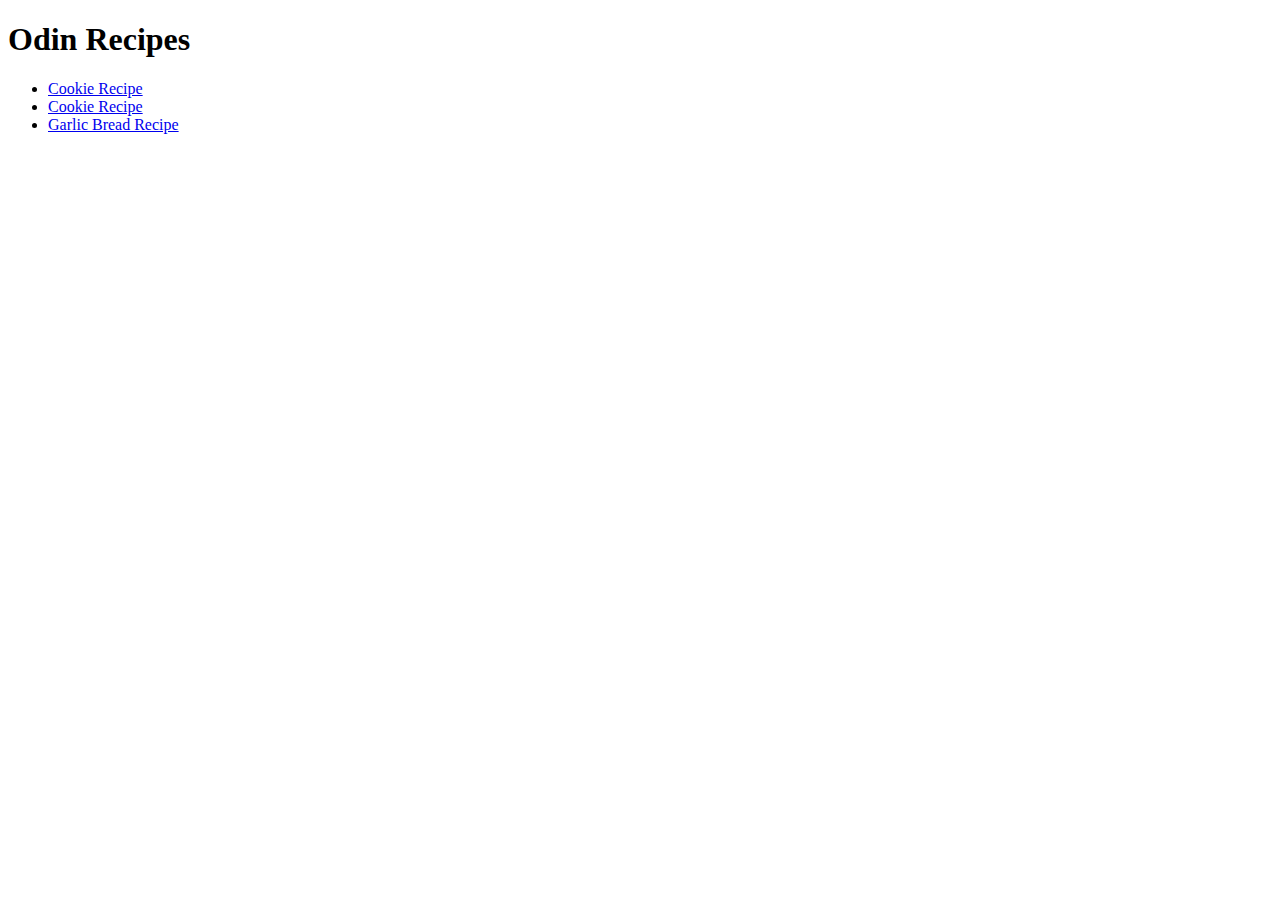
==== index.html @ ccaa4263 "Comitting all files for recipe page" ====
<!DOCTYPE html>

<html>
    <head>
        <meta charset="utf-8">
        <title>First Website</title>
    </head>

    <body>
        <h1>Odin Recipes</h1>
        <ul>
            <li><a href=recipes/cookies.html>Cookie Recipe</a></li>
            <li><a href=recipes/cookies.html>Cookie Recipe</a></li>
            <li><a href=recipes/garlic_bread.html>Garlic Bread Recipe</a></li>
        </ul>
    </body>


</html>
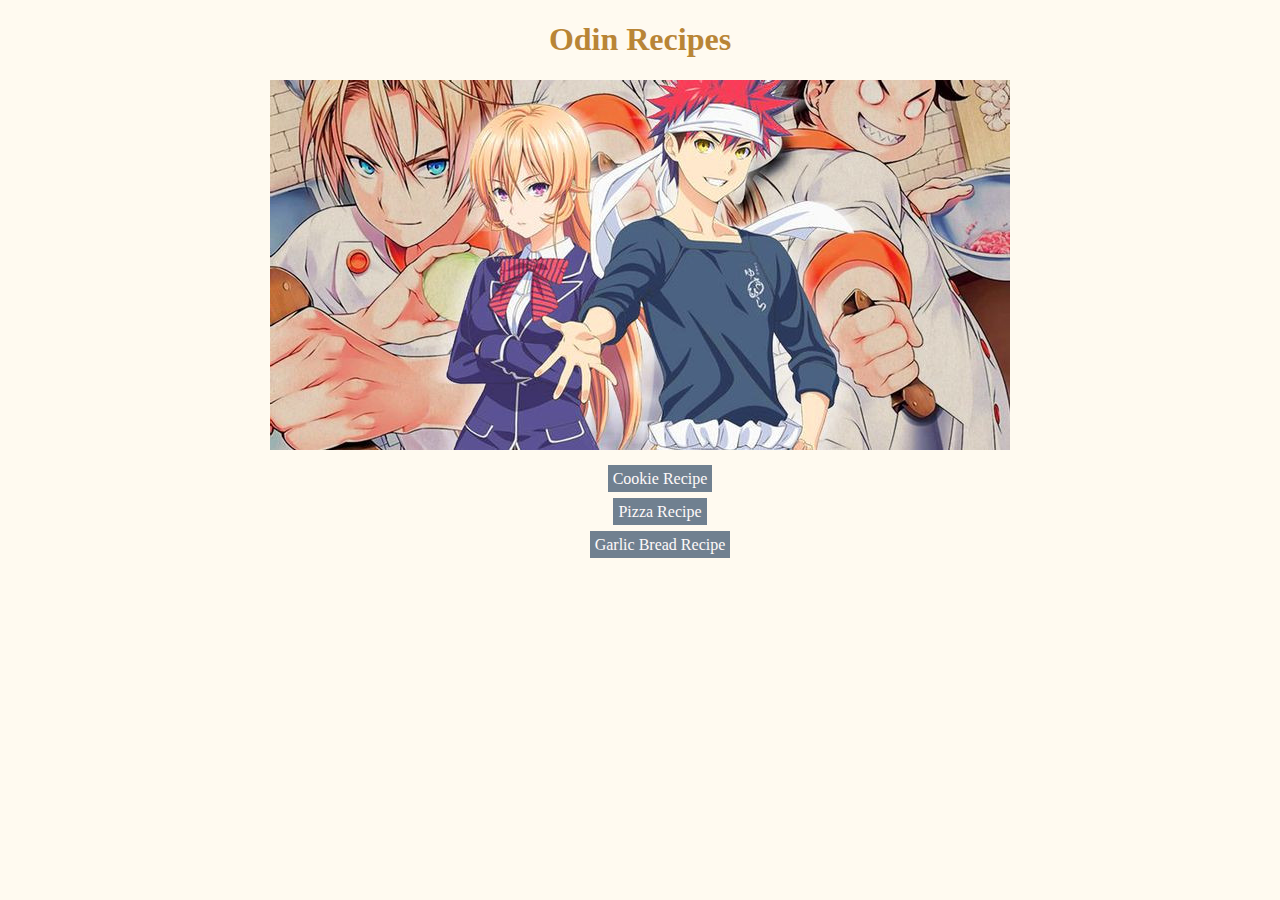
==== commit 7b5b120d: "Finally going to commit my first project" ====
--- a/index.html
+++ b/index.html
@@ -4,13 +4,15 @@
     <head>
         <meta charset="utf-8">
         <title>First Website</title>
+        <link rel="stylesheet" href="style.css"/>
     </head>
 
-    <body>
+    <body class="main">
         <h1>Odin Recipes</h1>
-        <ul>
+        <img src="images/Main_page.jpg">
+        <ul class="main-links">
             <li><a href=recipes/cookies.html>Cookie Recipe</a></li>
-            <li><a href=recipes/cookies.html>Cookie Recipe</a></li>
+            <li><a href=recipes/pizza.html>Pizza Recipe</a></li>
             <li><a href=recipes/garlic_bread.html>Garlic Bread Recipe</a></li>
         </ul>
     </body>
--- a/style.css
+++ b/style.css
@@ -0,0 +1,57 @@
+.garlic {
+    height: auto;
+    width: 700px;   
+    display: block;
+    margin: auto;
+    border: 5px solid black;
+}
+
+.cookie {
+    height: auto;
+    width: 350px;
+    display: block;
+    margin: auto;
+    border: 5px solid black;
+}
+
+.pizza {
+    display: block;
+    margin:auto;
+    height: auto;
+    width: 400px;
+    border: 5px solid black;
+}
+
+
+.main {
+    text-align: center; 
+    background:floralwhite;
+}
+
+.header {
+    background-color: peachpuff;
+    border: 10px solid black;
+    padding: 20px;
+    margin: 20px auto;
+    width: 500px;
+    text-align: center;
+}
+
+.main-links li {
+    list-style: none;
+    margin: 15px;
+}
+
+a {
+    text-decoration: none;
+    color:snow;
+    background:slategray;
+    padding: 5px;
+}
+
+.main h1,
+.main h3 {
+    color: rgb(185, 133, 54);
+}
+
+
